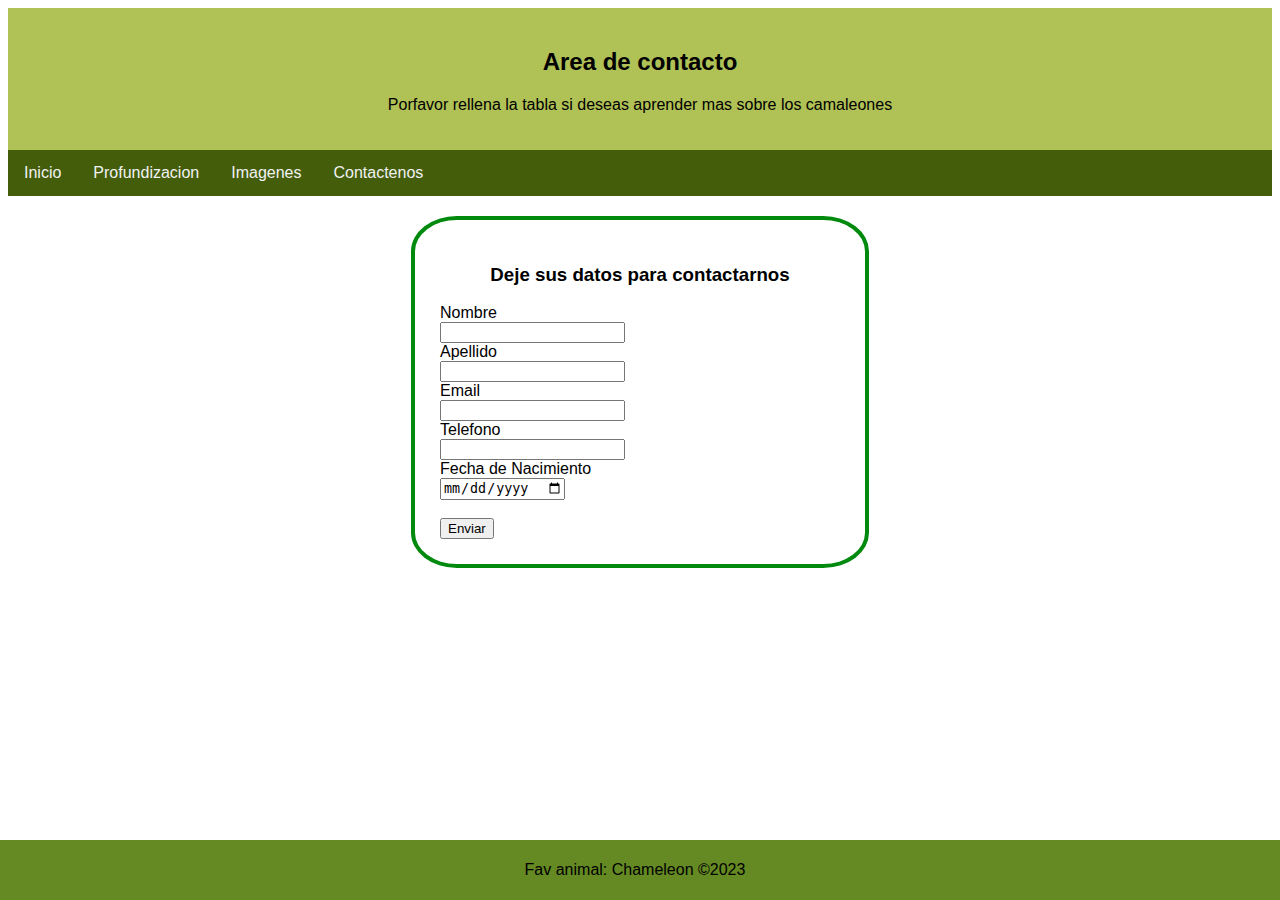
==== contacto.html @ 42672824 "Add files via upload" ====
<!DOCTYPE html>
<html lang="es">
<head>
    <meta charset="UTF-8">
    <meta http-equiv="X-UA-Compatible" content="IE=edge">
    <meta name="viewport" content="width=device-width, initial-scale=1.0">
    <link rel="stylesheet" href="css/estilo.css">
    <title>Informacion a detalle del Camaleon</title>
</head>
<body>
    <header>
        <h2>Area de contacto</h2>
        <p>Porfavor rellena la tabla si deseas aprender mas sobre los camaleones</p>
    </header>
    <nav>
        <a href="Index.html">Inicio</a>
        <a href="detalle.html">Profundizacion</a>
        <a href="galeria.html">Imagenes</a>
        <a href="contacto.html">Contactenos</a>
    </nav>
    <main>
        
        <form class="submit">
            <h3>Deje sus datos para contactarnos</h3>
            <label for="nombre">Nombre</label><br>
            <input type="text" id="nombre" name="name"><br>
            <label for="apellido">Apellido</label><br>
            <input type="text" name="apellido" id="apellido"><br>
            <label for="correo">Email</label><br>
            <input type="email" name="mail" id="correo"><br>
            <label for="fono">Telefono</label><br>
            <input type="text" name="telefono" id="fono"><br>
            <label for="born">Fecha de Nacimiento</label><br>
            <input type="date" name="fecha" id="born"><br><br>
            <input class="button" type="submit" value="Enviar">
        </form>

    </main>
    <footer>
        <p>Fav animal: Chameleon &copy;2023</p>
    </footer>
</body>
</html>
---- css/estilo.css ----
body {
    font-family: 'Lucida Sans', 'Lucida Sans Regular', 'Lucida Grande', 'Lucida Sans Unicode', Geneva, Verdana, sans-serif;
    
}

header {
    background-color: #b0c156;
    text-align: center;
    padding: 20px;
}

nav {
    background-color: #435d0b;
    overflow: hidden;
}

nav a {
    color: #f2f2f2;
    display: block;
    padding: 14px 16px;
    text-decoration: none;
    text-align: center;
    float: left;
}

nav a:hover{
    background-color: #ddd;
    color: black;
}

main {
    padding: 20px;
}

table {
    border-collapse: collapse;
    width: 100%;
}

td, th {
    border: 1px solid black;
    text-align: left;
    padding: 8px;
}

tr:nth-child(even) {
    background-color: #b0c156;
}

footer {
    background-color: #658a23;
    text-align: center;
    padding: 5px;
    position: fixed;
    bottom: 0;
    right: 0;
    width: 100%;
}

.submit {
    width: 400px;
    padding: 25px;
    margin: auto;
    border-radius: 10%;
    border: 4px solid #028a0f;
}
.submit h3 {
    text-align: center;
}
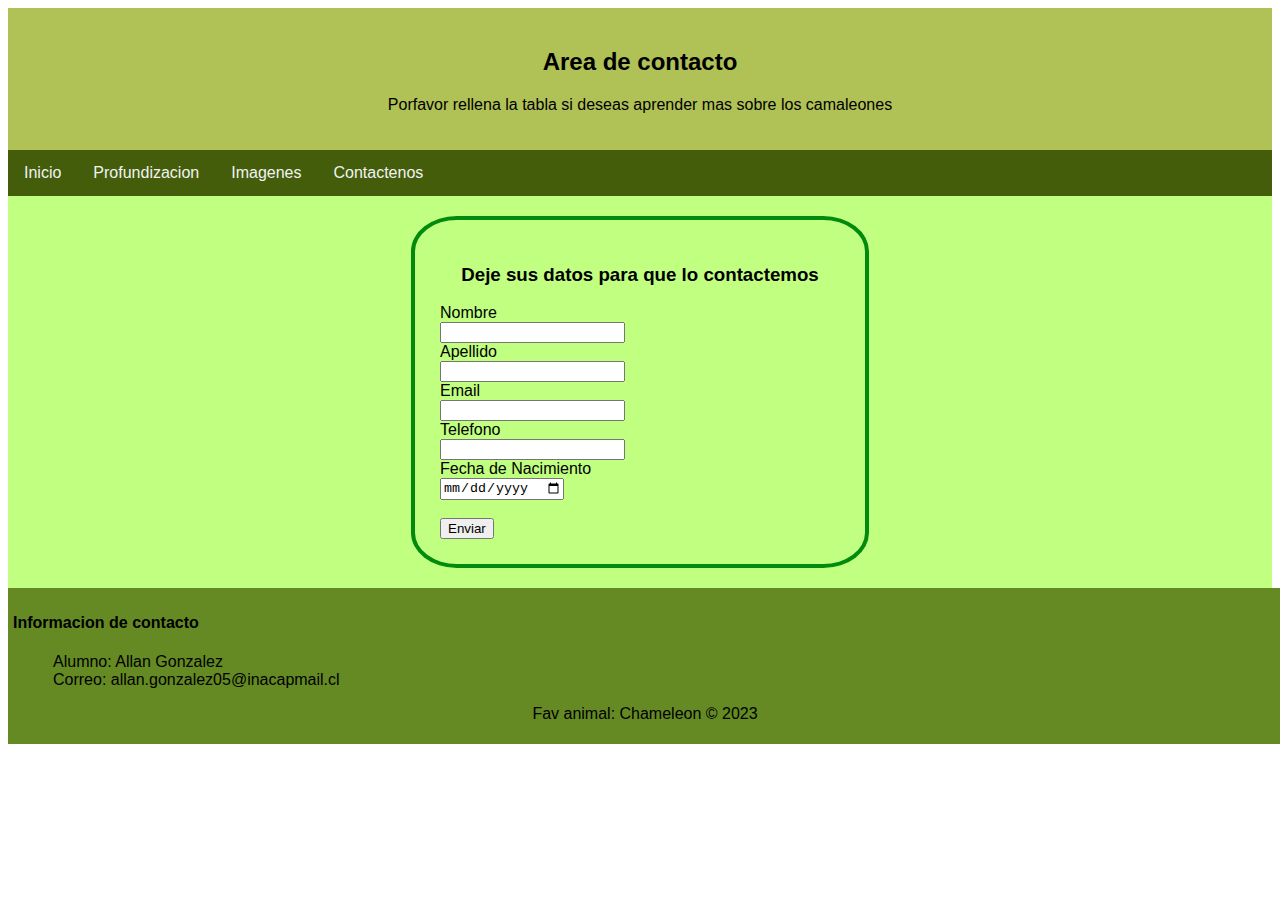
==== commit 7a2f3a6a: "Add files via upload" ====
--- a/contacto.html
+++ b/contacto.html
@@ -21,7 +21,7 @@
     <main>
         
         <form class="submit">
-            <h3>Deje sus datos para contactarnos</h3>
+            <h3>Deje sus datos para que lo contactemos</h3>
             <label for="nombre">Nombre</label><br>
             <input type="text" id="nombre" name="name"><br>
             <label for="apellido">Apellido</label><br>
@@ -37,7 +37,12 @@
 
     </main>
     <footer>
-        <p>Fav animal: Chameleon &copy;2023</p>
+        <h4>Informacion de contacto</h4>
+        <ul>
+            <li>Alumno: Allan Gonzalez</li>
+            <li>Correo: allan.gonzalez05@inacapmail.cl</li>
+        </ul>
+        <p >Fav animal: Chameleon &copy; 2023</p>
     </footer>
 </body>
 </html>--- a/css/estilo.css
+++ b/css/estilo.css
@@ -30,7 +30,7 @@
 
 main {
     padding: 20px;
-}
+    background-color: #c0ff80}
 
 table {
     border-collapse: collapse;
@@ -44,17 +44,25 @@
 }
 
 tr:nth-child(even) {
-    background-color: #b0c156;
+    background-color: #43984a;
+    color: white;
+}
+
+ul {
+    list-style-type:none;
 }
 
 footer {
     background-color: #658a23;
-    text-align: center;
+
     padding: 5px;
-    position: fixed;
     bottom: 0;
     right: 0;
     width: 100%;
+}
+
+footer p {
+    text-align: center;
 }
 
 .submit {
